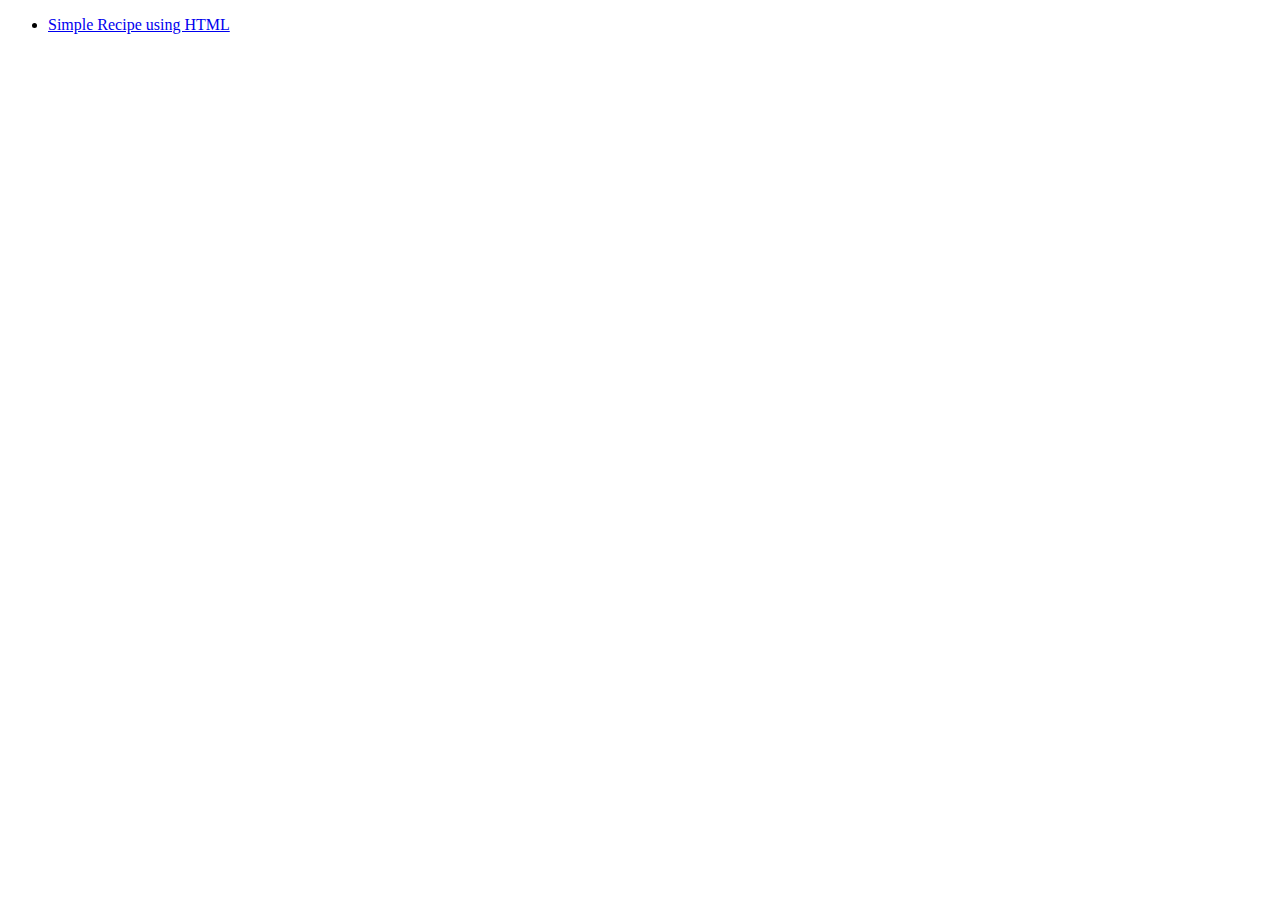
==== index.html @ a30261bf "Add a Main Homepage that contains Links to the Projects" ====
<!DOCTYPE html>
<html lang="en">
<head>
    <meta charset="UTF-8">
    <meta name="viewport" content="width=device-width, initial-scale=1.0">
    <title>Practice Projects</title>
</head>
<body>
    <ul>
        <li> <a href="./odin-recipes/index.html">Simple Recipe using HTML</a> </li>
        
    </ul>
</body>
</html>
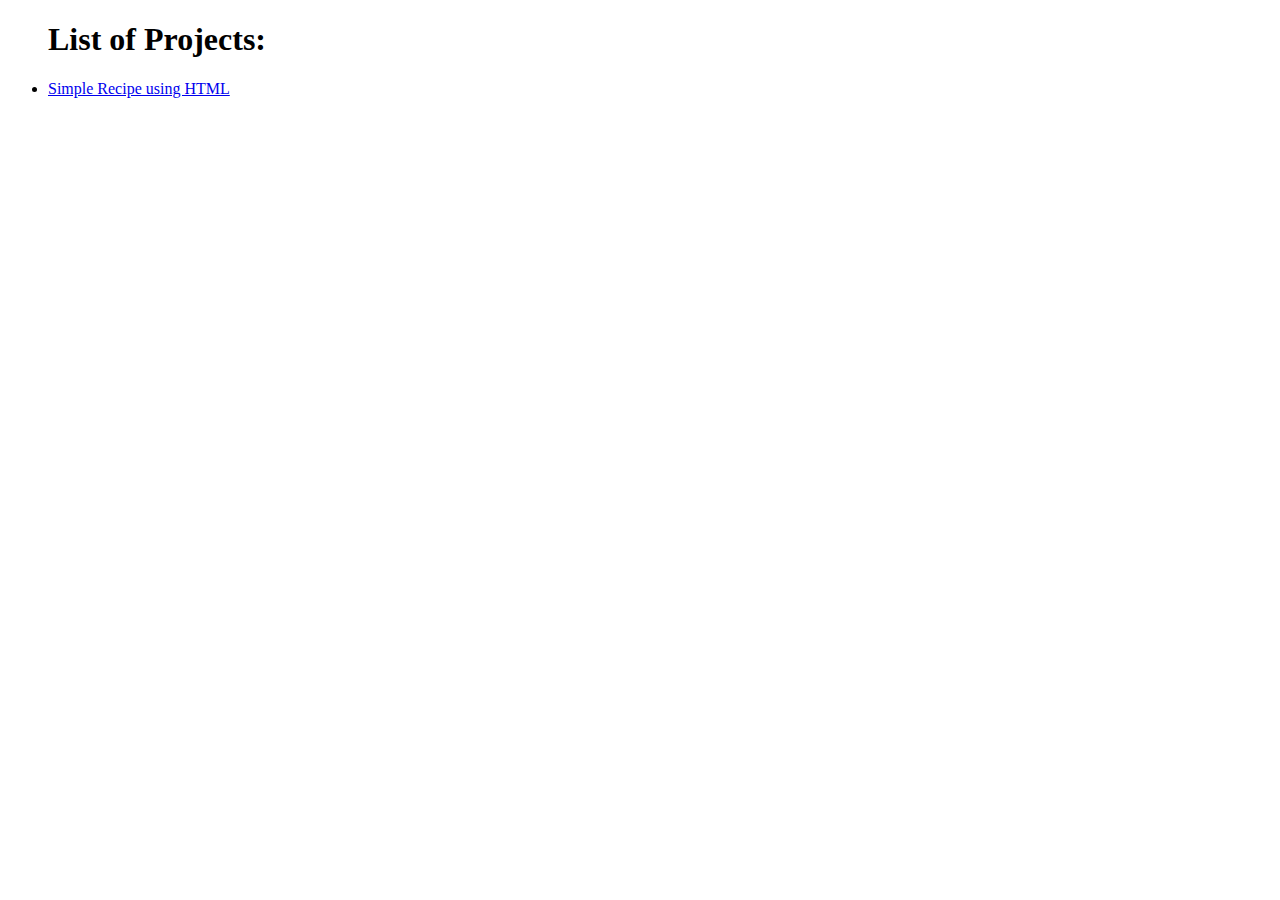
==== commit fe9519ae: "Added a css file" ====
--- a/index.html
+++ b/index.html
@@ -4,11 +4,12 @@
     <meta charset="UTF-8">
     <meta name="viewport" content="width=device-width, initial-scale=1.0">
     <title>Practice Projects</title>
+    <link rel="stylesheet" href="style.css">
 </head>
 <body>
-    <ul>
+    <ul><h1> List of Projects: </h1>
         <li> <a href="./odin-recipes/index.html">Simple Recipe using HTML</a> </li>
-        
+
     </ul>
 </body>
 </html>--- a/style.css
+++ b/style.css
@@ -0,0 +1,2 @@
+
+
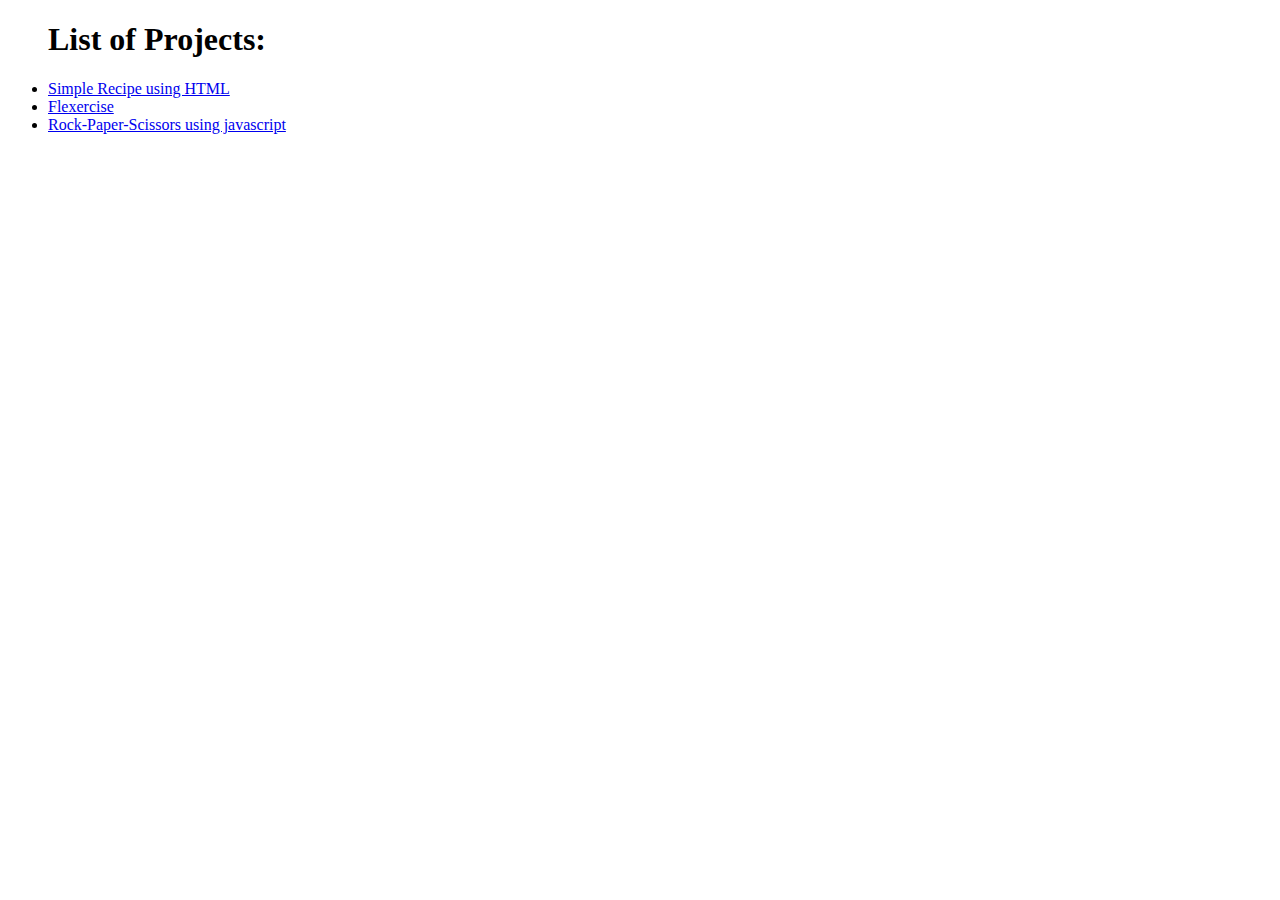
==== commit 5d58888b: "Fixed the dev console issue" ====
--- a/index.html
+++ b/index.html
@@ -9,6 +9,8 @@
 <body>
     <ul><h1> List of Projects: </h1>
         <li> <a href="./odin-recipes/index.html">Simple Recipe using HTML</a> </li>
+        <li> <a href="./Flexercise/index.html">Flexercise</a> </li>
+        <li> <a href="./Rock-Paper-Scissors/index.html">Rock-Paper-Scissors using javascript</a> </li>
 
     </ul>
 </body>
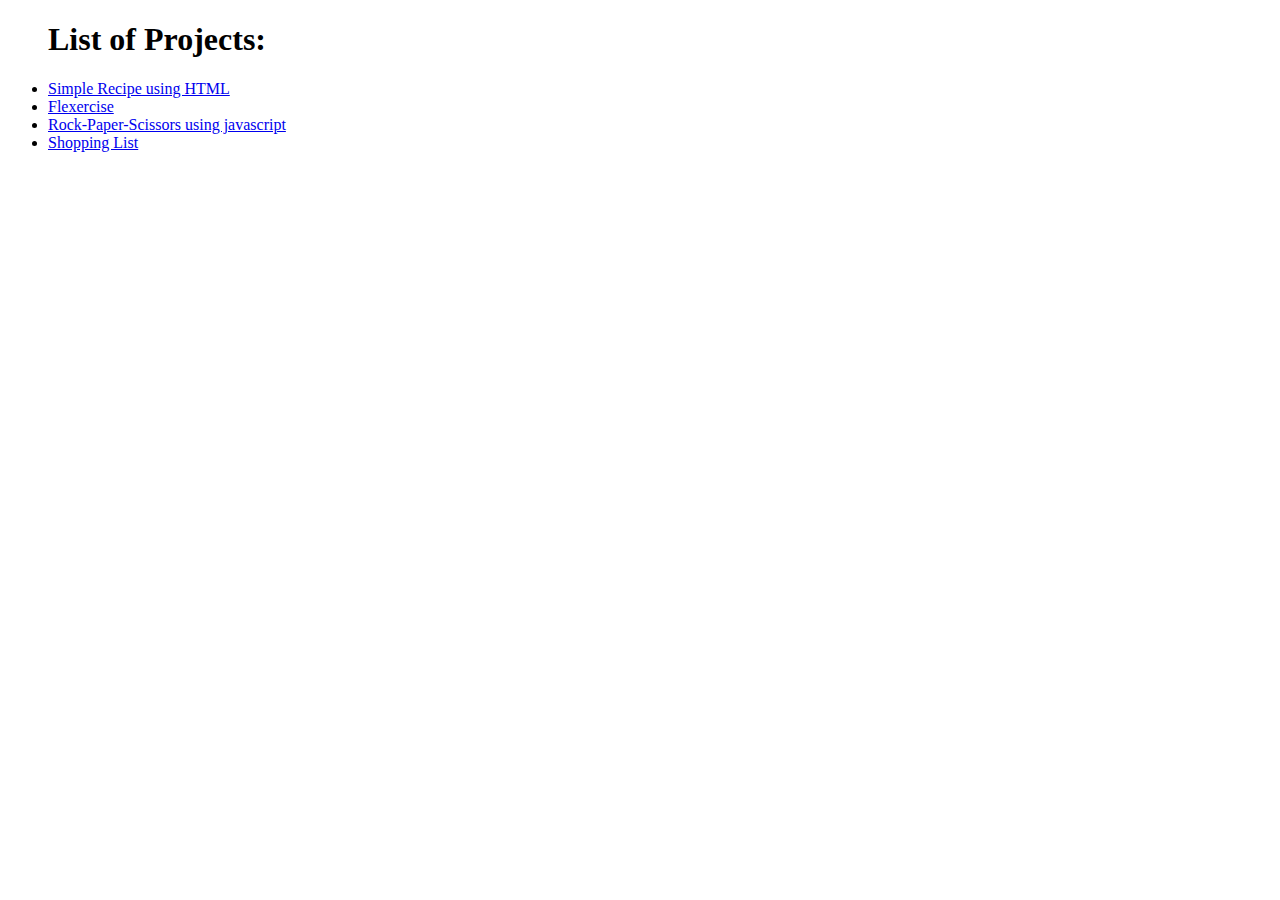
==== commit 92d4cd65: "added the shopping list exercise" ====
--- a/index.html
+++ b/index.html
@@ -11,7 +11,7 @@
         <li> <a href="./odin-recipes/index.html">Simple Recipe using HTML</a> </li>
         <li> <a href="./Flexercise/index.html">Flexercise</a> </li>
         <li> <a href="./Rock-Paper-Scissors/index.html">Rock-Paper-Scissors using javascript</a> </li>
-
+        <li> <a href="./shopping-list/index.html">Shopping List</a> </li>
     </ul>
 </body>
 </html>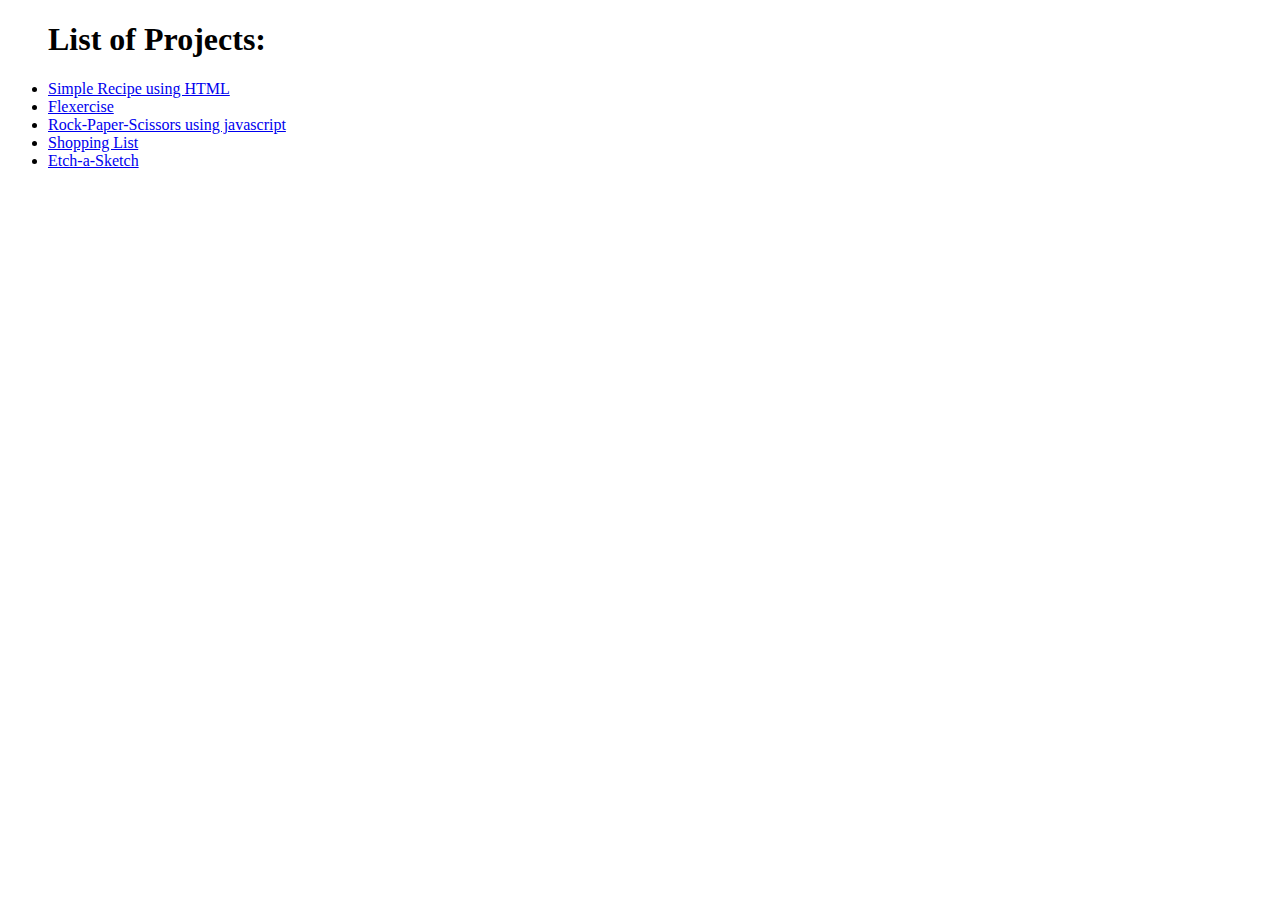
==== commit 93435182: "Added Etch-a-Sketch project" ====
--- a/index.html
+++ b/index.html
@@ -10,8 +10,9 @@
     <ul><h1> List of Projects: </h1>
         <li> <a href="./odin-recipes/index.html">Simple Recipe using HTML</a> </li>
         <li> <a href="./Flexercise/index.html">Flexercise</a> </li>
-        <li> <a href="./Rock-Paper-Scissors/index.html">Rock-Paper-Scissors using javascript</a> </li>
+        <li> <a href="https://lfarparan.github.io/rockPaperScissors">Rock-Paper-Scissors using javascript</a> </li>
         <li> <a href="./shopping-list/index.html">Shopping List</a> </li>
+        <li> <a href="https://lfarparan.github.io/Etch-a-Sketch">Etch-a-Sketch</a> </li>
     </ul>
 </body>
 </html>